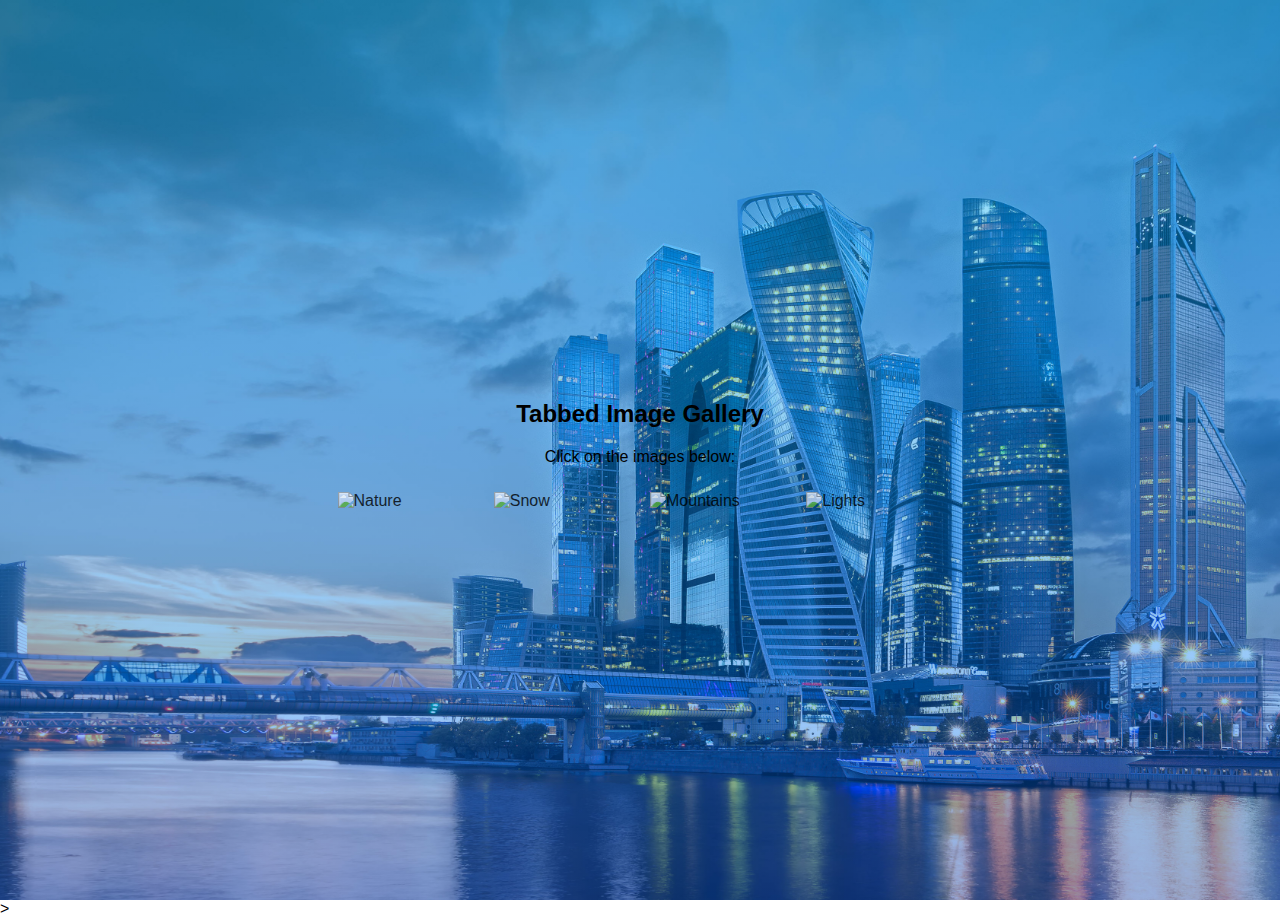
==== profile/profile.html @ d3221ec3 "add 2nd page" ====
<!DOCTYPE html>
<html>
<head>
<meta name="viewport" content="width=device-width, initial-scale=1">
<style>
* {
    box-sizing: border-box;
}

body {
    margin: 0;
    font-family: Arial;
}


.wrapper {
  background: url('../images/img-01.jpg');
  width: 100%;  
  min-height: 100vh;
  display: -webkit-box;
  display: -webkit-flex;
  display: -moz-box;
  display: -ms-flexbox;
  display: flex;
  flex-wrap: wrap;
  justify-content: center;
  align-items: center;
  padding: 15px;
  background-repeat: no-repeat;
  background-size: cover;
  background-position: center;
  
  position: relative;
  z-index: 1;
}

.wrapper::before {
  content: "";
  display: block;
  position: absolute;
  z-index: -1;
  width: 100%;
  height: 100%;
  top: 0;
  left: 0;
  background: #005bea;
  background: -webkit-linear-gradient(bottom, #005bea, #00c6fb);
  background: -o-linear-gradient(bottom, #005bea, #00c6fb);
  background: -moz-linear-gradient(bottom, #005bea, #00c6fb);
  background: linear-gradient(bottom, #005bea, #00c6fb);
  opacity: 0.4;
}

.main {
    margin: 0 auto;
    width: 50%;
}

/* The grid: Four equal columns that floats next to each other */
.column {
    float: left;
    width: 25%;
    padding: 10px;
}

/* Style the images inside the grid */
.column img {
    opacity: 0.8; 
    cursor: pointer; 
}

.column img:hover {
    opacity: 1;
}

/* Clear floats after the columns */
.row:after {
    content: "";
    display: table;
    clear: both;
}

/* The expanding image container */
.container {
    position: relative;
    display: none;
}

/* Expanding image text */
#imgtext {
    position: absolute;
    bottom: 15px;
    left: 15px;
    color: white;
    font-size: 20px;
}

/* Closable button inside the expanded image */
.closebtn {
    position: absolute;
    top: 10px;
    right: 15px;
    color: white;
    font-size: 35px;
    cursor: pointer;
}
</style>
</head>
<body>
<div class="wrapper">
    <div class="main">
        <div style="text-align:center">
            <h2>Tabbed Image Gallery</h2>
            <p>Click on the images below:</p>
          </div>
          
          <!-- The four columns -->
          <div class="row">
            <div class="column">
              <img src="https://www.superspec.com/files/content/chroma_key_fabric/chroma_key_fabric.jpg" alt="Nature" style="width:100%" onclick="myFunction(this);">
            </div>
            <div class="column">
              <img src="https://image.shutterstock.com/image-photo/young-pretty-girl-smiles-happily-260nw-769155919.jpg" alt="Snow" style="width:100%" onclick="myFunction(this);">
            </div>
            <div class="column">
              <img src="https://image.shutterstock.com/image-photo/young-modest-lady-smiling-looking-260nw-769544749.jpg" alt="Mountains" style="width:100%" onclick="myFunction(this);">
            </div>
            <div class="column">
              <img src="https://ak0.picdn.net/shutterstock/videos/1074520/thumb/1.jpg" alt="Lights" style="width:100%" onclick="myFunction(this);">
            </div>
          </div>
          
          <div class="container">
            <span onclick="this.parentElement.style.display='none'" class="closebtn">×</span>
            <img id="expandedImg" style="width:100%">
            <div id="imgtext"></div>
          </div>
    </div>
    </div>>
</div> 


<script>
function myFunction(imgs) {
    var expandImg = document.getElementById("expandedImg");
    var imgText = document.getElementById("imgtext");
    expandImg.src = imgs.src;
    imgText.innerHTML = imgs.alt;
    expandImg.parentElement.style.display = "block";
}
</script>

</body>
</html>
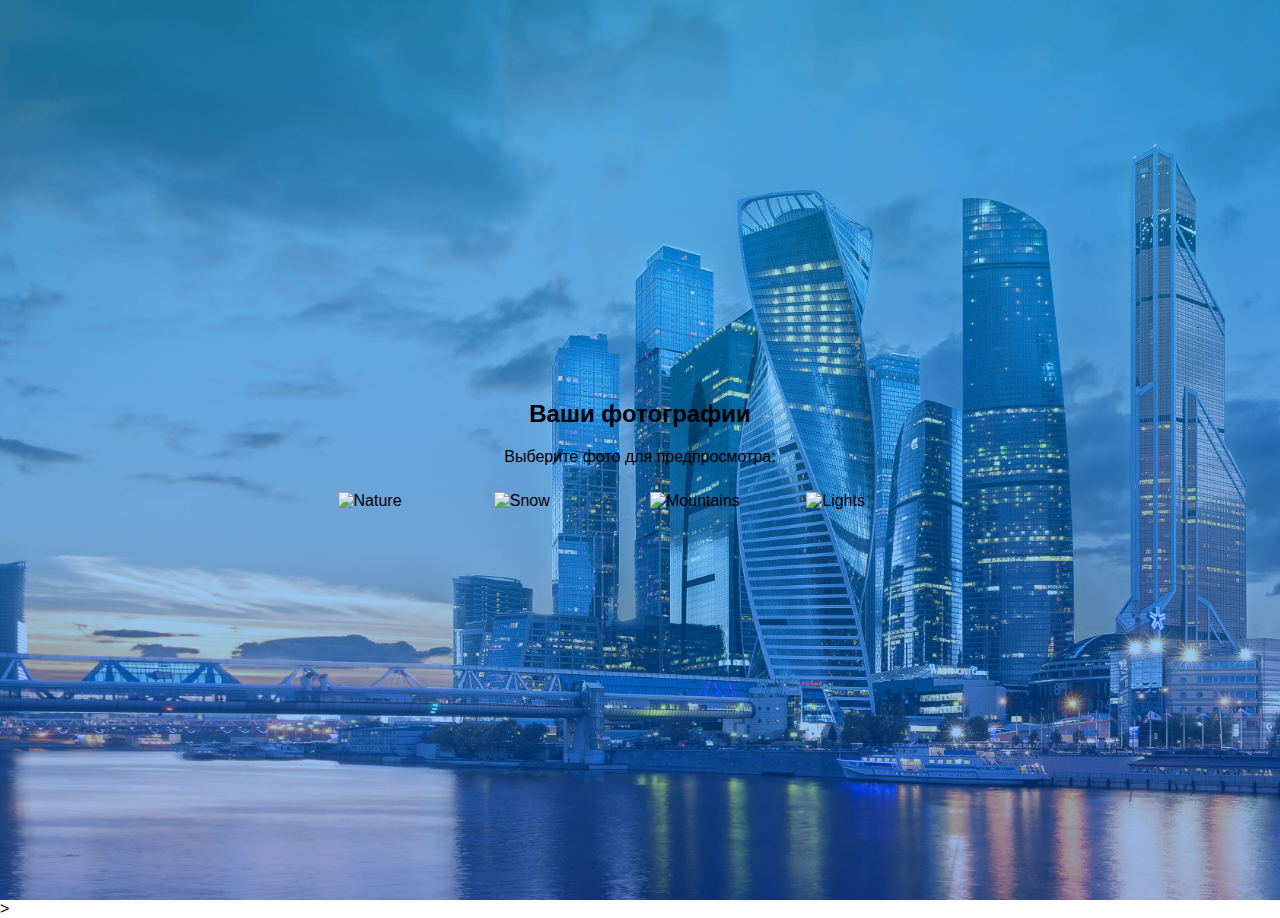
==== commit 1d53f9ff: "Наводим красоту" ====
--- a/profile/profile.html
+++ b/profile/profile.html
@@ -66,12 +66,12 @@
 
 /* Style the images inside the grid */
 .column img {
-    opacity: 0.8; 
     cursor: pointer; 
+    transition: all 1s;
 }
 
 .column img:hover {
-    opacity: 1;
+    transform: scale(1.1);
 }
 
 /* Clear floats after the columns */
@@ -111,8 +111,8 @@
 <div class="wrapper">
     <div class="main">
         <div style="text-align:center">
-            <h2>Tabbed Image Gallery</h2>
-            <p>Click on the images below:</p>
+            <h2>Ваши фотографии</h2>
+            <p>Выберите фото для предпросмотра:</p>
           </div>
           
           <!-- The four columns -->
